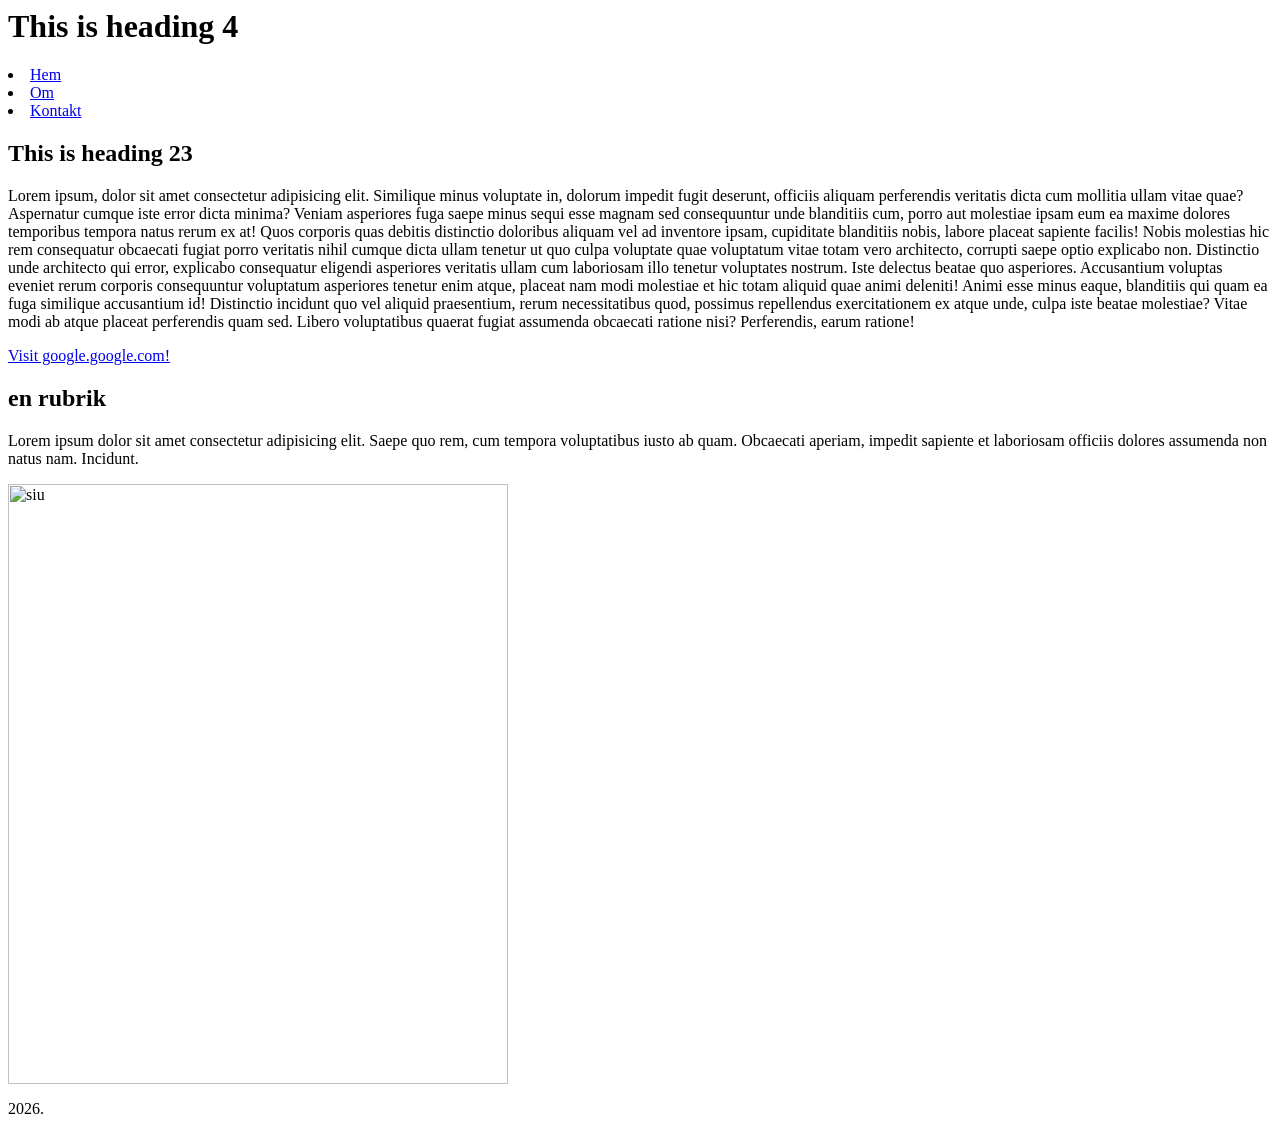
==== index.html @ a6d6559e "first commit" ====
<html>

<head>
    <link href="css/style.css" rel="stylesheet" />
</head>

<body>
    <h1>This is heading 4</h1>
    <nav>
        <ui>
            <li><a href="index.html">Hem</a></li>
            <li><a href="pages/about.html">Om</a></li>
            <li><a href="pages/contact.html">Kontakt</a></li>
            </ul>
            </nav>


    <h2>This is heading 23</h2>
    <p>Lorem ipsum, dolor sit amet consectetur adipisicing elit. Similique minus voluptate in, dolorum impedit fugit
        deserunt, officiis aliquam perferendis veritatis dicta cum mollitia ullam vitae quae? Aspernatur cumque iste
        error dicta minima? Veniam asperiores fuga saepe minus sequi esse magnam sed consequuntur unde blanditiis cum,
        porro aut molestiae ipsam eum ea maxime dolores temporibus tempora natus rerum ex at! Quos corporis quas debitis
        distinctio doloribus aliquam vel ad inventore ipsam, cupiditate blanditiis nobis, labore placeat sapiente
        facilis! Nobis molestias hic rem consequatur obcaecati fugiat porro veritatis nihil cumque dicta ullam tenetur
        ut quo culpa voluptate quae voluptatum vitae totam vero architecto, corrupti saepe optio explicabo non.
        Distinctio unde architecto qui error, explicabo consequatur eligendi asperiores veritatis ullam cum laboriosam
        illo tenetur voluptates nostrum. Iste delectus beatae quo asperiores. Accusantium voluptas eveniet rerum
        corporis consequuntur voluptatum asperiores tenetur enim atque, placeat nam modi molestiae et hic totam aliquid
        quae animi deleniti! Animi esse minus eaque, blanditiis qui quam ea fuga similique accusantium id! Distinctio
        incidunt quo vel aliquid praesentium, rerum necessitatibus quod, possimus repellendus exercitationem ex atque
        unde, culpa iste beatae molestiae? Vitae modi ab atque placeat perferendis quam sed. Libero voluptatibus quaerat
        fugiat assumenda obcaecati ratione nisi? Perferendis, earum ratione!</p>
    <a href="https://www.google.com/?safe=active&ssui=on">Visit google.google.com!</a>
    <h2>en rubrik</h2>
    <p>Lorem ipsum dolor sit amet consectetur adipisicing elit. Saepe quo rem, cum tempora voluptatibus iusto ab quam.
        Obcaecati aperiam, impedit sapiente et laboriosam officiis dolores assumenda non natus nam. Incidunt.</p>
    <img src="https://encrypted-tbn0.gstatic.com/images?q=tbn:ANd9GcT_DRZz5OGUKLE-N9nywyN-dTBEdFlFKsy6vsdBiy3ZI77eLSid-8t1H60&s=10" alt="siu" width="500" height="600">
    <p>2026.</p>
</body>

</html>
---- css/style.css ----
h1 {

    font-family: fantasy;
}

h1 {

    font-weight: 90000;
}

body {

    background-color: white;
}

nav ul {
    display: flex;
    gap: 20px;
}
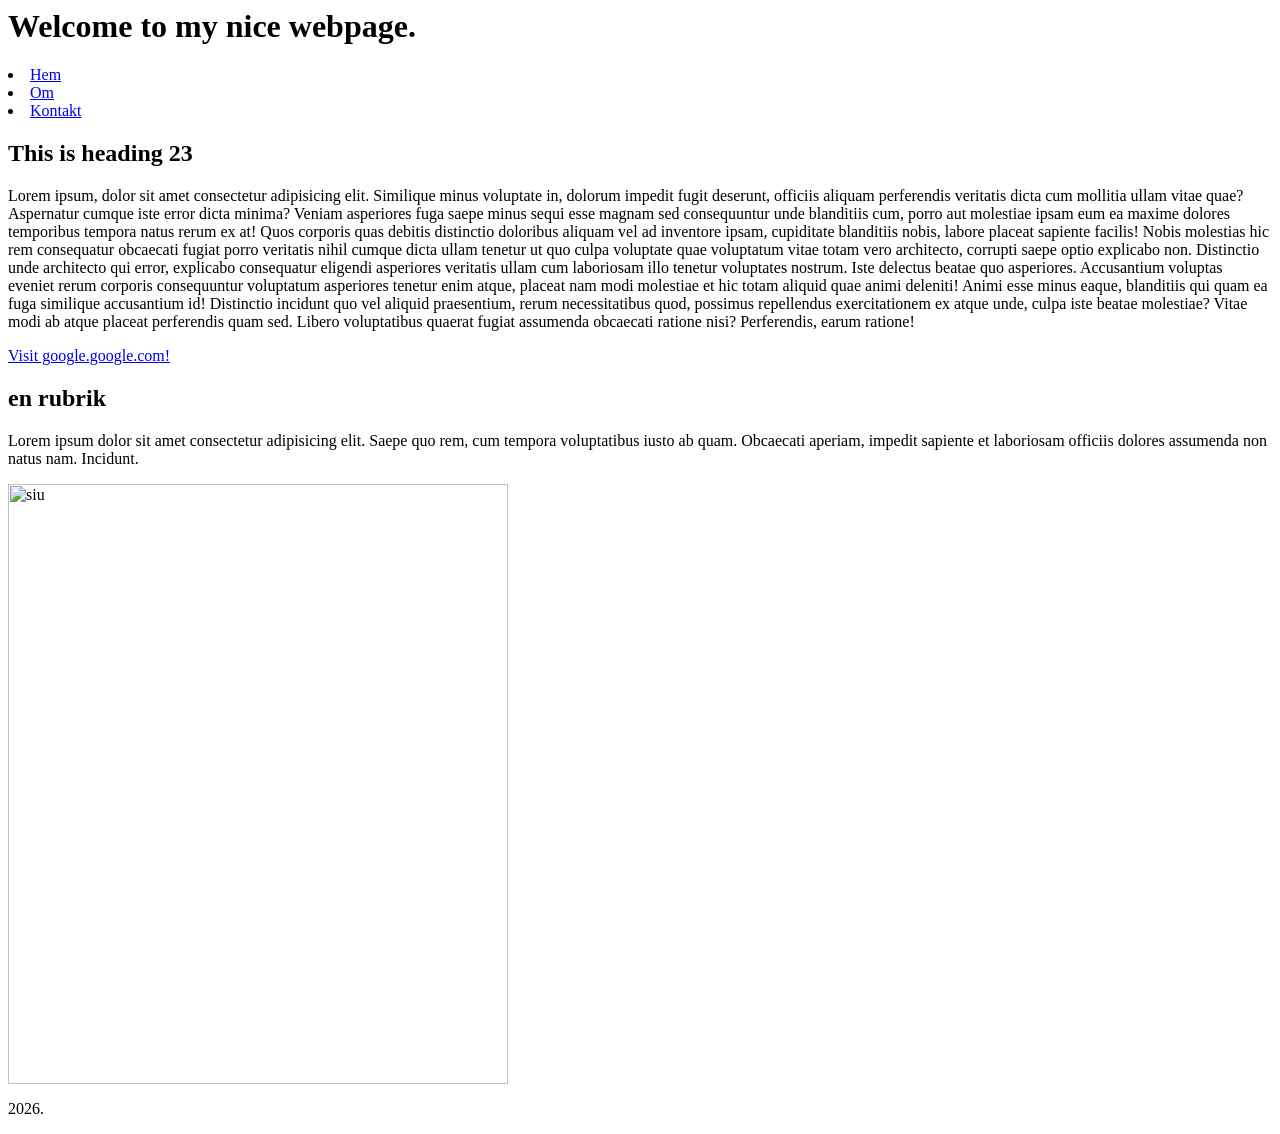
==== commit a8702361: "Changed head" ====
--- a/index.html
+++ b/index.html
@@ -5,7 +5,7 @@
 </head>
 
 <body>
-    <h1>This is heading 4</h1>
+    <h1>Welcome to my nice webpage.</h1>
     <nav>
         <ui>
             <li><a href="index.html">Hem</a></li>
